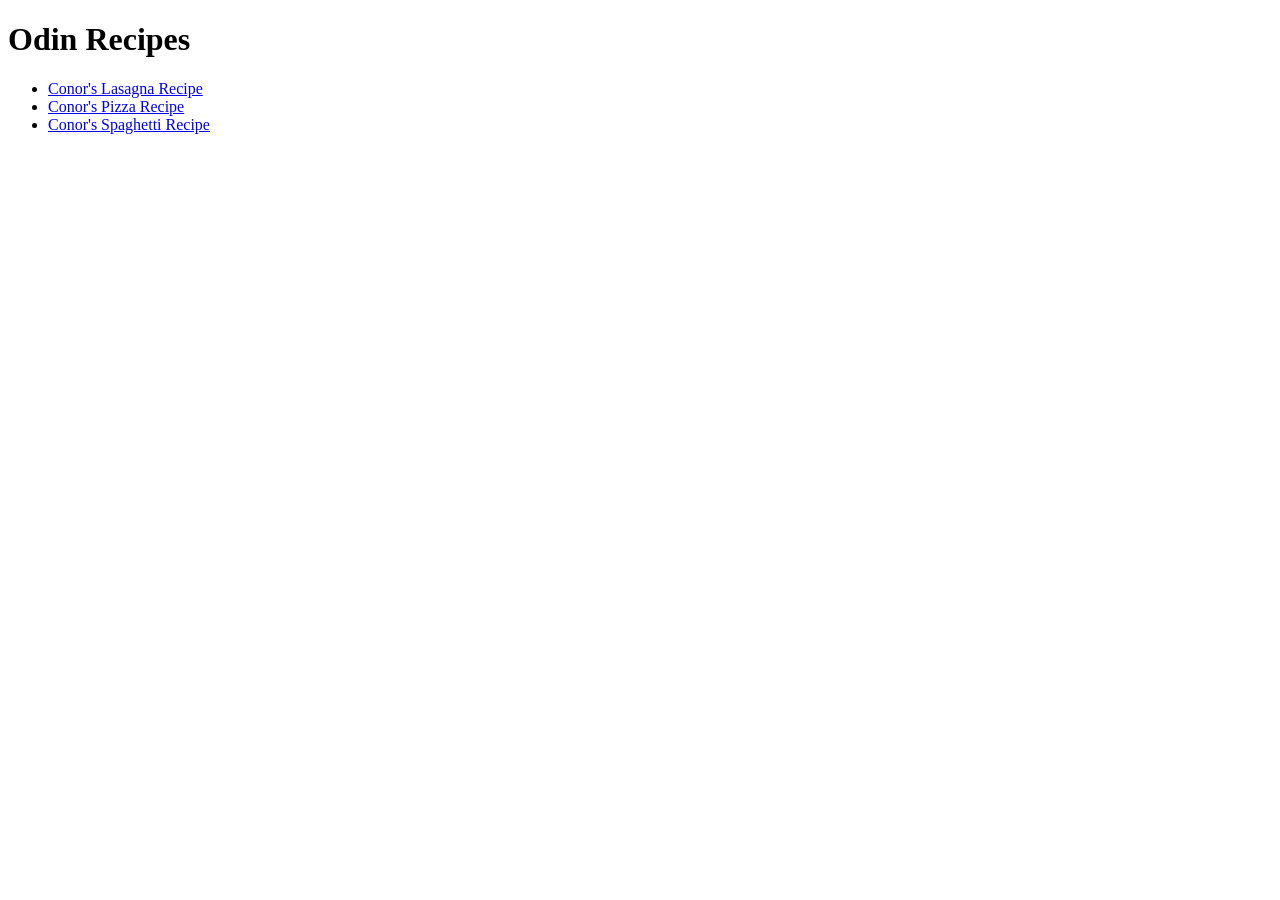
==== index.html @ ce1b500e "This is the first commit of my basic HTML website for The Odin Project." ====
<!DOCTYPE html>
<html lang="en">
    <head>
        <meta charset="utf-8">
        <title></title>
    </head>

    <body>
        <h1>Odin Recipes</h1>
        <ul>
        <li><a href="recipes/lasagna.html">Conor's Lasagna Recipe</a></li>
        <li><a href="recipes/pizza.html">Conor's Pizza Recipe</a></li>
        <li><a href="recipes/pasta.html">Conor's Spaghetti Recipe</a></li>
        </ul>
    </body>
</html>
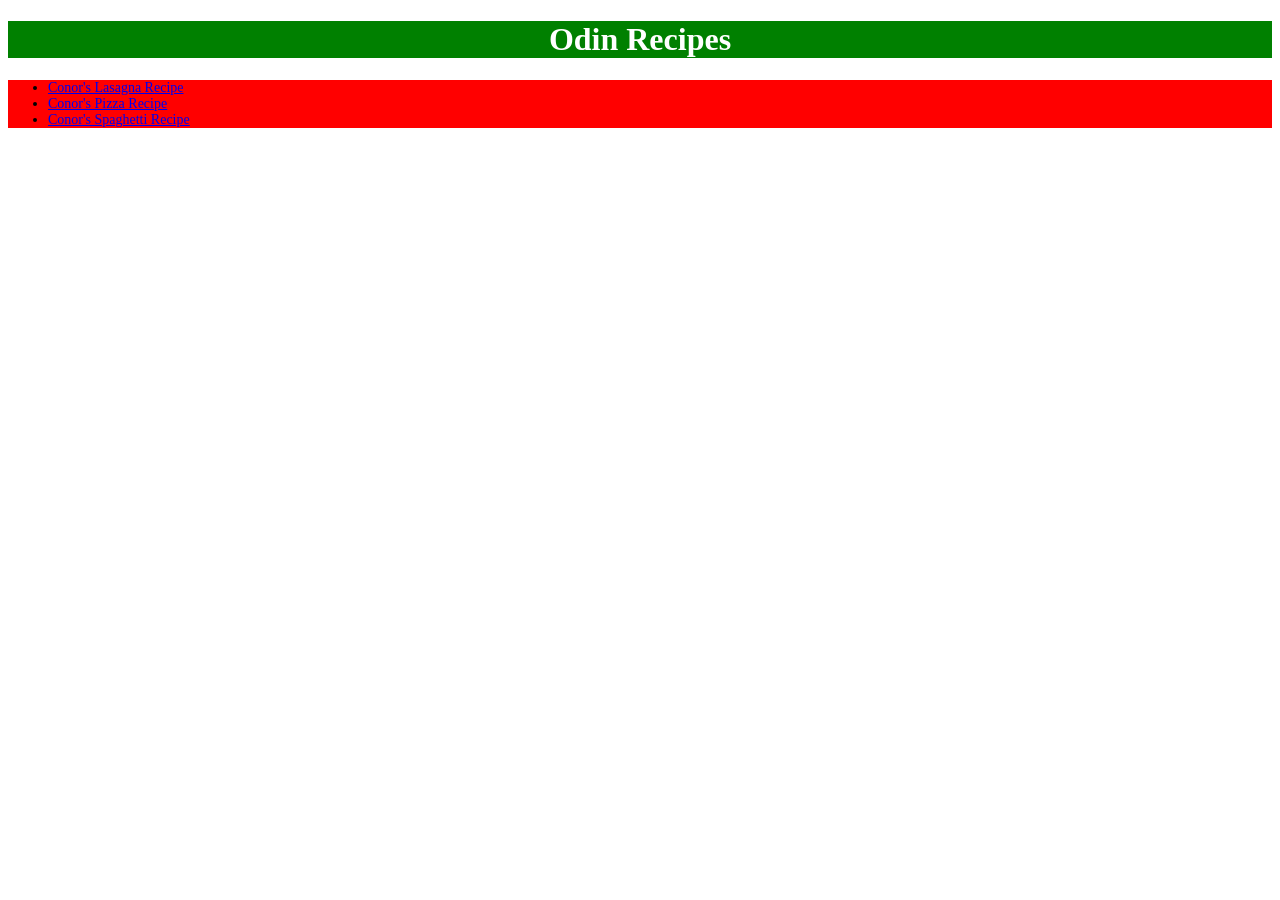
==== commit 8fc51881: "Add CSS following CSS lesson" ====
--- a/index.html
+++ b/index.html
@@ -3,14 +3,17 @@
     <head>
         <meta charset="utf-8">
         <title></title>
+        <link rel="stylesheet" href="styles.css">
     </head>
 
     <body>
-        <h1>Odin Recipes</h1>
+        <h1 class="header">Odin Recipes</h1>
+        <div class="recipes">
         <ul>
         <li><a href="recipes/lasagna.html">Conor's Lasagna Recipe</a></li>
         <li><a href="recipes/pizza.html">Conor's Pizza Recipe</a></li>
         <li><a href="recipes/pasta.html">Conor's Spaghetti Recipe</a></li>
         </ul>
+        </div>
     </body>
 </html>
--- a/styles.css
+++ b/styles.css
@@ -0,0 +1,25 @@
+/* styles.css */
+.recipes {
+    background-color: red;
+    font-size: 14px;
+    font-family: "Verdana", "Times New Roman", sans-serif;
+    text-decoration: whitesmoke;
+}
+
+.header {
+    text-align: center;
+    background-color: green;
+    color: white;
+}
+
+.center {
+    display: block;
+    margin-left: auto;
+    margin-right: auto;
+    width: 50%;
+}
+
+.photo {
+    width: 800px;
+    height: auto;
+}
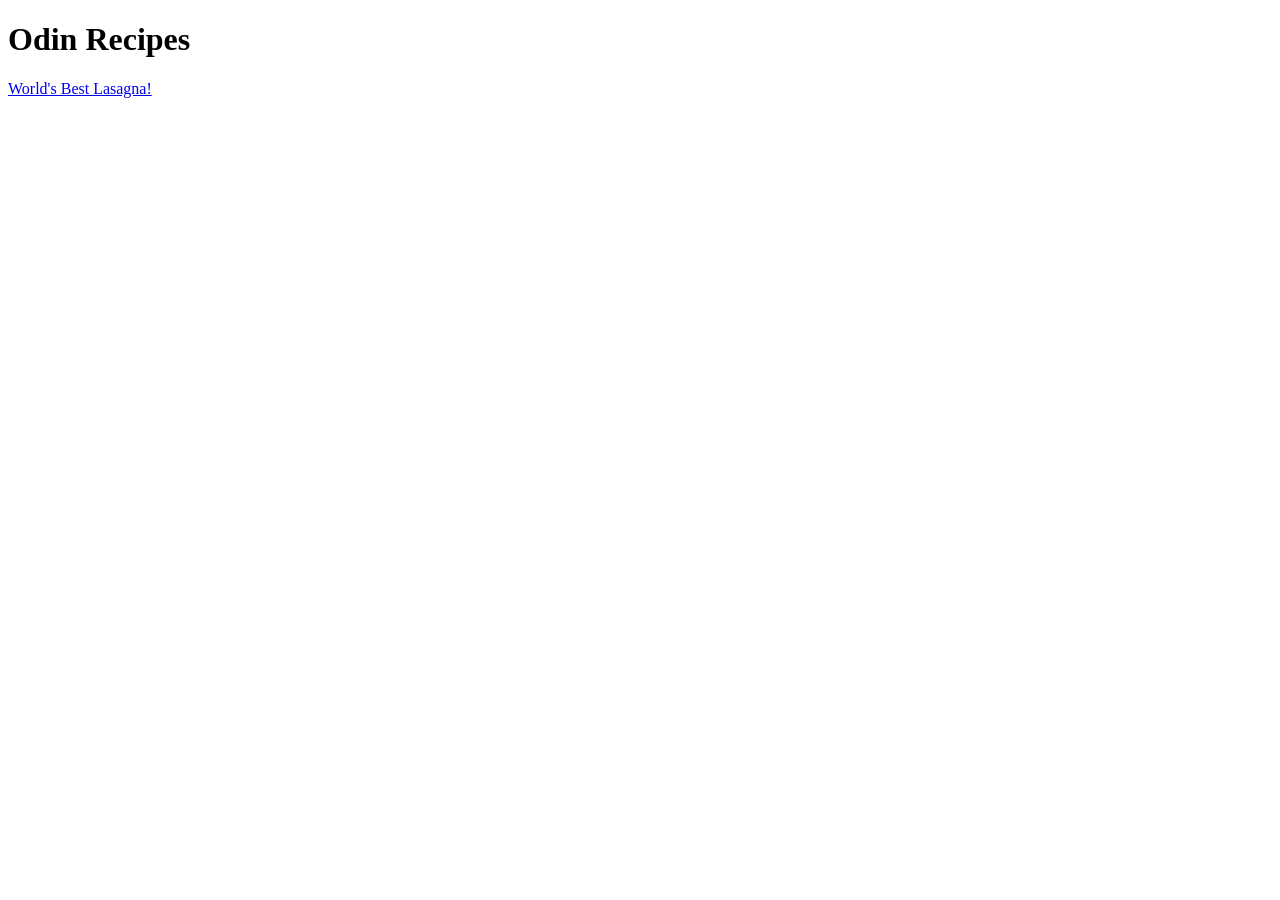
==== commit 33b1a897: "Create boilerplate" ====
--- a/index.html
+++ b/index.html
@@ -1,19 +1,13 @@
 <!DOCTYPE html>
 <html lang="en">
-    <head>
-        <meta charset="utf-8">
-        <title></title>
-        <link rel="stylesheet" href="styles.css">
-    </head>
-
-    <body>
-        <h1 class="header">Odin Recipes</h1>
-        <div class="recipes">
-        <ul>
-        <li><a href="recipes/lasagna.html">Conor's Lasagna Recipe</a></li>
-        <li><a href="recipes/pizza.html">Conor's Pizza Recipe</a></li>
-        <li><a href="recipes/pasta.html">Conor's Spaghetti Recipe</a></li>
-        </ul>
-        </div>
-    </body>
+<head>
+    <meta charset="UTF-8">
+    <meta http-equiv="X-UA-Compatible" content="IE=edge">
+    <meta name="viewport" content="width=device-width, initial-scale=1.0">
+    <title>Document</title>
+</head>
+<body>
+    <h1>Odin Recipes</h1>
+    <a href="recipes/lasagna.html">World's Best Lasagna!</a>
+</body>
 </html>
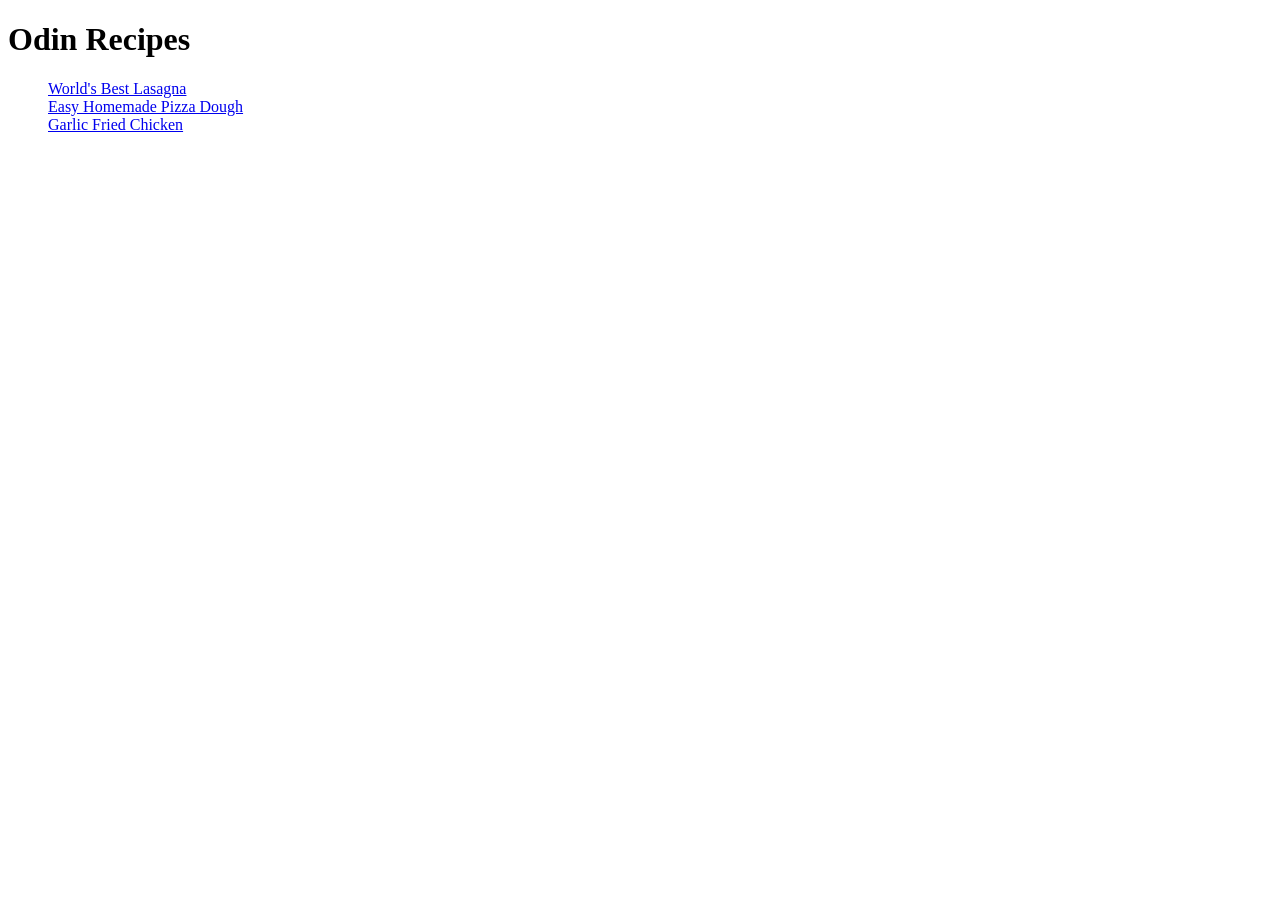
==== commit 32c34ef0: "Finish recipe pages" ====
--- a/index.html
+++ b/index.html
@@ -4,10 +4,16 @@
     <meta charset="UTF-8">
     <meta http-equiv="X-UA-Compatible" content="IE=edge">
     <meta name="viewport" content="width=device-width, initial-scale=1.0">
-    <title>Document</title>
+    <title>Conor's Recipe Website</title>
 </head>
 <body>
     <h1>Odin Recipes</h1>
-    <a href="recipes/lasagna.html">World's Best Lasagna!</a>
+    <ul>
+        <a href="recipes/lasagna.html">World's Best Lasagna</a>
+        <br>
+        <a href="recipes/pizzadough.html">Easy Homemade Pizza Dough</a>
+        <br>
+        <a href="recipes/chicken.html">Garlic Fried Chicken</a>
+    </ul>
 </body>
 </html>
